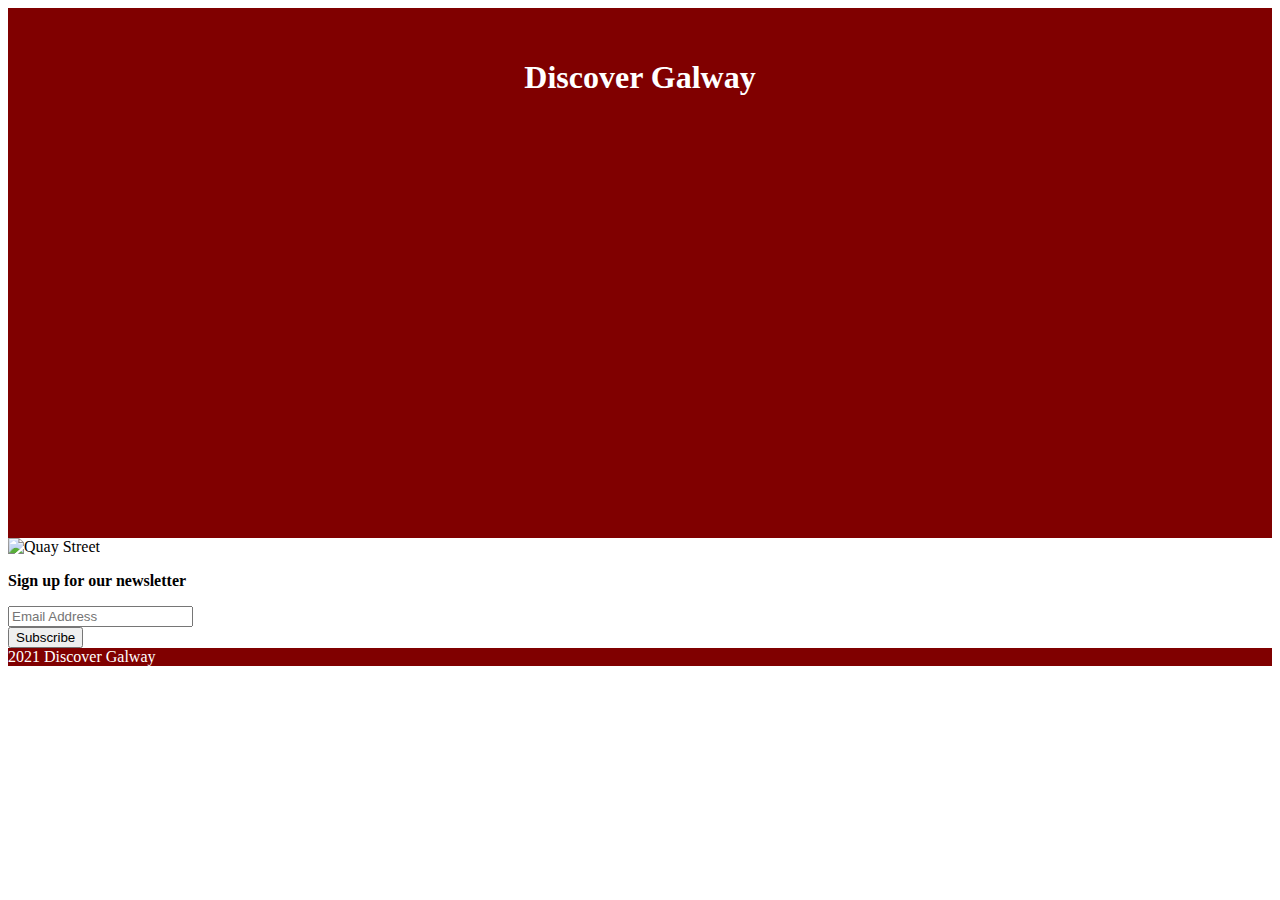
==== index.html @ 076c8b7d "Add files via upload" ====
<!doctype html>
<html lang="en">
  <head>
    <!-- Required meta tags -->
    <meta charset="utf-8">
    <meta name="viewport" content="width=device-width, initial-scale=1">

    <!-- Bootstrap CSS -->
    <link href="https://cdn.jsdelivr.net/npm/bootstrap@5.0.0-beta2/dist/css/bootstrap.min.css" rel="stylesheet" integrity="sha384-BmbxuPwQa2lc/FVzBcNJ7UAyJxM6wuqIj61tLrc4wSX0szH/Ev+nYRRuWlolflfl" crossorigin="anonymous">
	
	<link href="css/custom.css" rel="stylesheet"/>
	
    <title>Discover Galway</title>
  </head>
  <body>
		<div class="container">
		  <!-- Content here -->
		  
			<div id="header">
			<h1>Discover Galway</h1>
			</div>
		  
			<!-- Navigation Bar -->
			<div class="navigation">
				<ul class="nav nav-pills nav-justified">
					<li class="nav-item">
						<a class="nav-link active" aria-current="page" href="index.html">Home</a>
					</li>
					<li class="nav-item">
						<a class="nav-link" href="activities.html">Things to do</a>
					</li>
					<li class="nav-item">
						<a class="nav-link" href="acommadation.html">Acommodation</a>
					</li>
					<li class="nav-item">
						<a class="nav-link" href="quiz.html">Quiz</a>
					</li>
					<li class="nav-item">
						<a class="nav-link" href="contact.html">Contact Us</a>
					</li>
				</ul>
			</div>
			
			<!-- Image -->
			<div class="homeImage">
				<img src="images/claddagh.jpg" class="d-block w-100" alt="Quay Street">
			</div>
					
			
			<!-- Footer -->
			<footer class="bg-light text-center text-lg-start">
				<div class="container p-4 pb-0">
					
				<!--Sign up for Newsletter-->	
				<form action="">
					<div class="row">
					<div class="col-auto mb-4 mb-md-0">
					<p class="pt-2"><strong>Sign up for our newsletter</strong></p>
				</div>
				<div class="col-md-5 col-12 mb-4 mb-md-0">
					<!-- Email input -->
					<div class="form-outline mb-4">
						<input type="email" id="form5Example2" class="form-control" placeholder="Email Address"/>
						<label class="form-label" for="form5Example2"></label>
					</div>
				</div>
				<div class="col-auto mb-4 mb-md-0">
					<!-- Submit button -->
					<button type="submit" class="btn btn-primary mb-4">Subscribe</button>
				</div>
				</div>
				</form>
				</div

			<!-- Name -->
			<div class="text-center p-3" style="background-color: #800000; color: white;">
				2021 Discover Galway
			</div>

			</footer>
			
		</div>
			
			


  </body>
  <script src="js/index.js"></script>
</html>
---- css/custom.css ----
#header{
	text-align: center;
	color: white;
	font-family: Lucida Handwriting;
	padding: 30px;
	background-color: #800000;
}

ul {
  list-style-type: none;
  margin: 0;
  padding: 0;
  overflow: hidden;
  position: sticky;
  background-color: white;
  color: #800000;
}

li a {
  display: block;
  color: #800000;
  text-align: center;
  padding: 30px 30px;
  background-color: #800000;
  text-decoration: none;
}
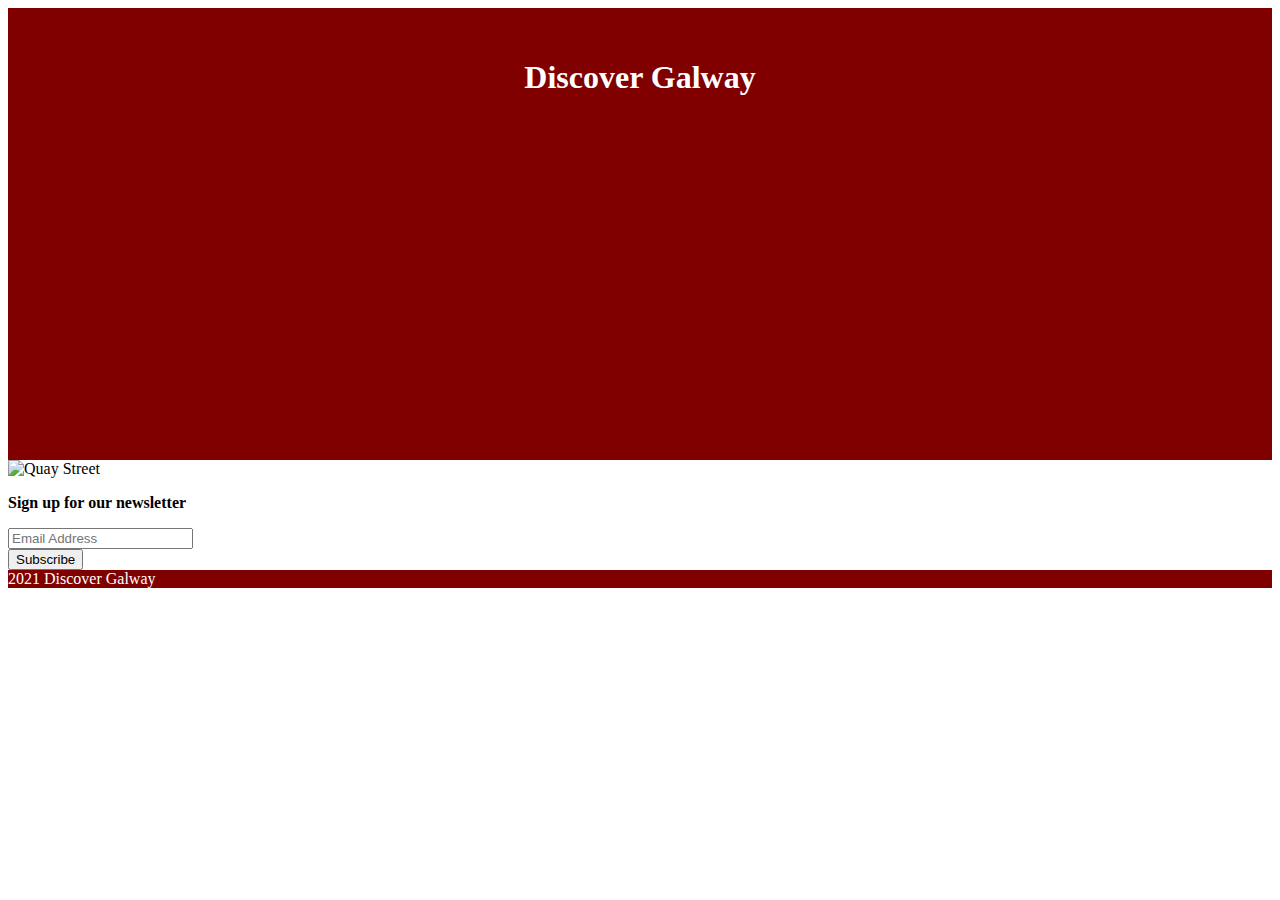
==== commit da5ad371: "Update index.html" ====
--- a/index.html
+++ b/index.html
@@ -21,19 +21,16 @@
 			</div>
 		  
 			<!-- Navigation Bar -->
-			<div class="navigation">
+			<div id="navigation">
 				<ul class="nav nav-pills nav-justified">
 					<li class="nav-item">
 						<a class="nav-link active" aria-current="page" href="index.html">Home</a>
 					</li>
 					<li class="nav-item">
-						<a class="nav-link" href="activities.html">Things to do</a>
+						<a class="nav-link" href="thingsToDo.html">Things to do</a>
 					</li>
 					<li class="nav-item">
 						<a class="nav-link" href="acommadation.html">Acommodation</a>
-					</li>
-					<li class="nav-item">
-						<a class="nav-link" href="quiz.html">Quiz</a>
 					</li>
 					<li class="nav-item">
 						<a class="nav-link" href="contact.html">Contact Us</a>
@@ -86,4 +83,4 @@
 
   </body>
   <script src="js/index.js"></script>
-</html>+</html>
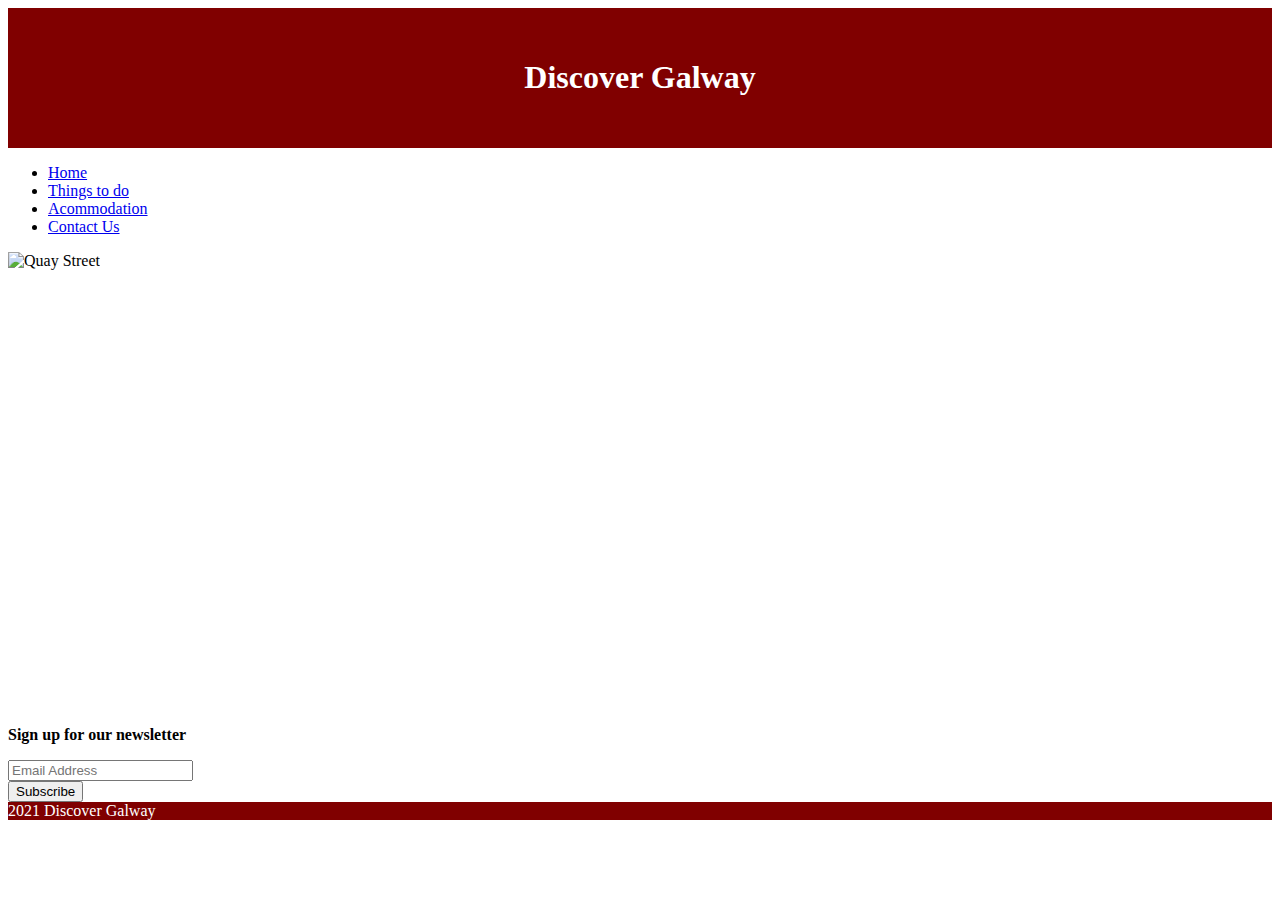
==== commit 6b50feea: "Update index.html" ====
--- a/index.html
+++ b/index.html
@@ -42,6 +42,15 @@
 			<div class="homeImage">
 				<img src="images/claddagh.jpg" class="d-block w-100" alt="Quay Street">
 			</div>
+			
+			</br></br>
+			
+			<!-- Interactive Map of Galway -->
+			<div style="width: 100%">
+				<iframe width="100%" height="400" frameborder="0" scrolling="no" marginheight="0"
+				marginwidth="0" src="https://maps.google.com/maps?width=100%25&amp;height=600&amp;hl=en&amp;q=Galway,%20Ireland+(My%20Business%20Name)&amp;t=&amp;z=14&amp;ie=UTF8&amp;iwloc=B&amp;output=embed">
+				</iframe>
+			</div>
 					
 			
 			<!-- Footer -->
--- a/css/custom.css
+++ b/css/custom.css
@@ -6,24 +6,14 @@
 	background-color: #800000;
 }
 
-ul {
-  list-style-type: none;
-  margin: 0;
-  padding: 0;
-  overflow: hidden;
-  position: sticky;
-  background-color: white;
-  color: #800000;
+.card{
+	margin-bottom: 15px;
+	border-color: transparent;
 }
 
-li a {
-  display: block;
-  color: #800000;
-  text-align: center;
-  padding: 30px 30px;
-  background-color: #800000;
-  text-decoration: none;
+.card-body{
+	border: 1px solid lightgrey;
+	background-clip: padding-box; 
 }
 
 
-
